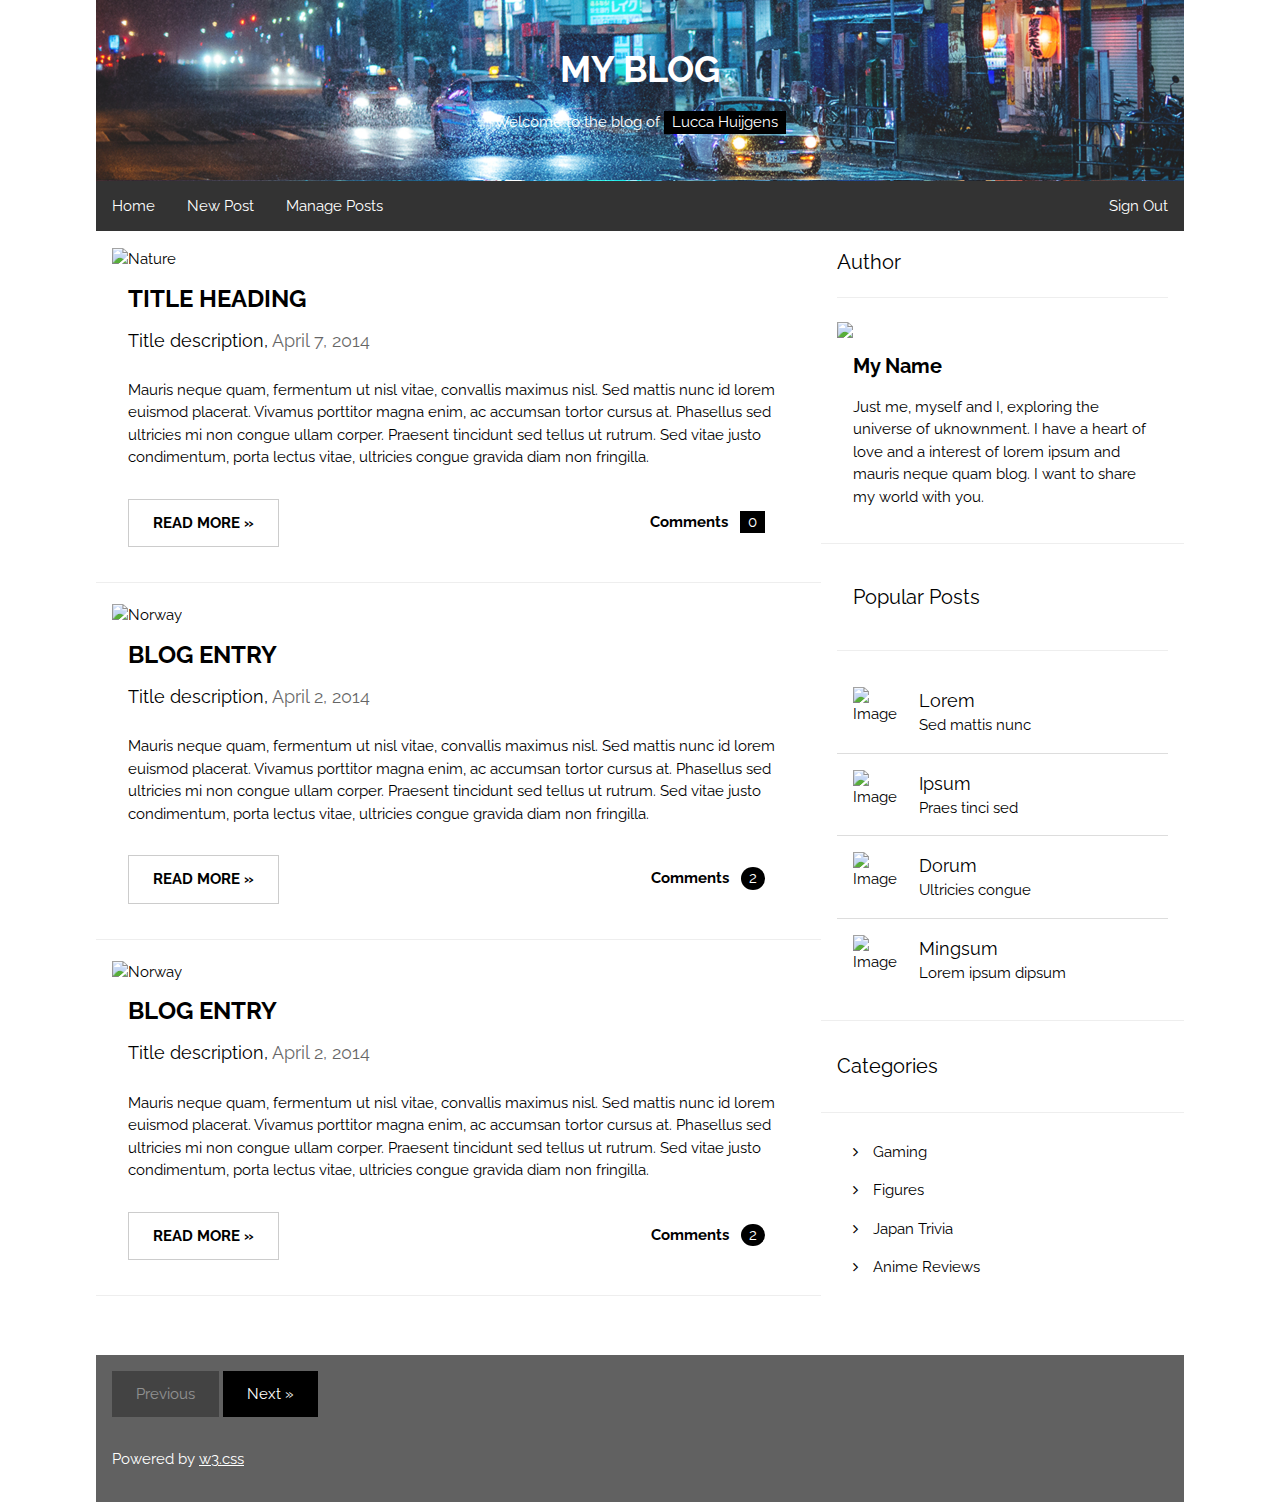
==== WebContent/index.html @ 8789aa91 "Add files via upload" ====
<!DOCTYPE html>
<html>
<title>W3.CSS Template</title>
<meta charset="UTF-8">
<meta name="viewport" content="width=device-width, initial-scale=1">
<link rel="stylesheet" href="https://www.w3schools.com/w3css/4/w3.css">
<link rel="stylesheet" href="https://fonts.googleapis.com/css?family=Raleway">
<link rel="stylesheet" href="https://cdnjs.cloudflare.com/ajax/libs/font-awesome/4.7.0/css/font-awesome.min.css">
<style>
body,h1,h2,h3,h4,h5 {font-family: "Raleway", sans-serif}
#navbar ul {
    list-style-type: none;
    margin: 0;
    padding: 0;
    overflow: hidden;
    background-color: #333;
}

#navbar li {
    float: left;
}

#navbar li a {
    display: block;
    color: white;
    text-align: center;
    padding: 14px 16px;
    text-decoration: none;
}

/* Change the link color to #111 (black) on hover */
#navbar li a:hover {
    background-color: #111;
}

#categorylist ul {
    list-style-type: none;
    margin: 0;
    padding: 0;
}

#categorylist li a {
    display: block;
    color: #000;
    padding: 8px 16px;
    text-decoration: none;
}

#categorylist li a:hover:not(.active) {
    background-color: #555;
    color: white;
}
</style>
<body style=background-image:url(http://www.fullhdwpp.com/wp-content/uploads/City-Bridge_fullhdwpp.com_.jpg);background-repeat:no-repeat;background-attachment:fixed;>

<div class="w3-content" style="max-width:1400px;background-color:white;width:85%;">

<!-- Header -->
<header class="w3-container w3-center w3-padding-32" style=color:white;background-image:url(imgs/banner.png);> 
  <h1><b>MY BLOG</b></h1>
  <p>Welcome to the blog of <span class="w3-tag">Lucca Huijgens</span></p>
</header>

<div id=navbar>
<ul>
  <li><a class="active" href="#home">Home</a></li>
  <li><a href="#news">New Post</a></li>
  <li><a href="#contact">Manage Posts</a></li>
  <li style=float:right;><a href="#about">Sign Out</a></li>
</ul>
</div>

<!-- Grid -->
<div class="w3-row">

<!-- Blog entries -->
<div class="w3-col l8 s12">
  <!-- Blog entry -->
  <div class="w3-margin w3-white">
    <img src="http://w3schools.com/w3images/woods.jpg" alt="Nature" style="width:100%">
    <div class="w3-container">
      <h3><b>TITLE HEADING</b></h3>
      <h5>Title description, <span class="w3-opacity">April 7, 2014</span></h5>
    </div>

    <div class="w3-container">
      <p>Mauris neque quam, fermentum ut nisl vitae, convallis maximus nisl. Sed mattis nunc id lorem euismod placerat. Vivamus porttitor magna enim, ac accumsan tortor cursus at. Phasellus sed ultricies mi non congue ullam corper. Praesent tincidunt sed
        tellus ut rutrum. Sed vitae justo condimentum, porta lectus vitae, ultricies congue gravida diam non fringilla.</p>
      <div class="w3-row">
        <div class="w3-col m8 s12">
          <p><button class="w3-button w3-padding-large w3-white w3-border"><b>READ MORE »</b></button></p>
        </div>
        <div class="w3-col m4 w3-hide-small">
          <p><span class="w3-padding-large w3-right"><b>Comments  </b> <span class="w3-tag">0</span></span></p>
        </div>
      </div>
    </div>
  </div>
  <hr>

  <!-- Blog entry -->
  <div class="w3-margin w3-white">
  <img src="http://w3schools.com/w3images/bridge.jpg" alt="Norway" style="width:100%">
    <div class="w3-container">
      <h3><b>BLOG ENTRY</b></h3>
      <h5>Title description, <span class="w3-opacity">April 2, 2014</span></h5>
    </div>

    <div class="w3-container">
      <p>Mauris neque quam, fermentum ut nisl vitae, convallis maximus nisl. Sed mattis nunc id lorem euismod placerat. Vivamus porttitor magna enim, ac accumsan tortor cursus at. Phasellus sed ultricies mi non congue ullam corper. Praesent tincidunt sed
        tellus ut rutrum. Sed vitae justo condimentum, porta lectus vitae, ultricies congue gravida diam non fringilla.</p>
      <div class="w3-row">
        <div class="w3-col m8 s12">
          <p><button class="w3-button w3-padding-large w3-white w3-border"><b>READ MORE »</b></button></p>
        </div>
        <div class="w3-col m4 w3-hide-small">
          <p><span class="w3-padding-large w3-right"><b>Comments  </b> <span class="w3-badge">2</span></span></p>
        </div>
      </div>
    </div>
  </div>
  <hr>
  
  <!-- Blog entry -->
  <div class="w3-margin w3-white">
  <img src="http://w3schools.com/w3images/bridge.jpg" alt="Norway" style="width:100%">
    <div class="w3-container">
      <h3><b>BLOG ENTRY</b></h3>
      <h5>Title description, <span class="w3-opacity">April 2, 2014</span></h5>
    </div>

    <div class="w3-container">
      <p>Mauris neque quam, fermentum ut nisl vitae, convallis maximus nisl. Sed mattis nunc id lorem euismod placerat. Vivamus porttitor magna enim, ac accumsan tortor cursus at. Phasellus sed ultricies mi non congue ullam corper. Praesent tincidunt sed
        tellus ut rutrum. Sed vitae justo condimentum, porta lectus vitae, ultricies congue gravida diam non fringilla.</p>
      <div class="w3-row">
        <div class="w3-col m8 s12">
          <p><button class="w3-button w3-padding-large w3-white w3-border"><b>READ MORE »</b></button></p>
        </div>
        <div class="w3-col m4 w3-hide-small">
          <p><span class="w3-padding-large w3-right"><b>Comments  </b> <span class="w3-badge">2</span></span></p>
        </div>
      </div>
    </div>
  </div>
  <hr>
<!-- END BLOG ENTRIES -->
</div>

<!-- Introduction menu -->
<div class="w3-col l4">
  <!-- About Card -->
  <div class="w3-margin w3-margin-top">
  <h4>Author</h4>
  <hr>
  <img src="http://w3schools.com/w3images/avatar_g.jpg" style="width:100%">
    <div class="w3-container w3-white">
      <h4><b>My Name</b></h4>
      <p>Just me, myself and I, exploring the universe of uknownment. I have a heart of love and a interest of lorem ipsum and mauris neque quam blog. I want to share my world with you.</p>
    </div>
  </div><hr>
  
  <!-- Posts -->
  <div class="w3-margin">
    <div class="w3-container w3-padding">
      <h4>Popular Posts</h4>
    </div><hr>
    <ul class="w3-ul w3-hoverable w3-white">
      <li class="w3-padding-16">
        <img src="http://w3schools.com/w3images/workshop.jpg" alt="Image" class="w3-left w3-margin-right" style="width:50px">
        <span class="w3-large">Lorem</span><br>
        <span>Sed mattis nunc</span>
      </li>
      <li class="w3-padding-16">
        <img src="http://w3schools.com/w3images/gondol.jpg" alt="Image" class="w3-left w3-margin-right" style="width:50px">
        <span class="w3-large">Ipsum</span><br>
        <span>Praes tinci sed</span>
      </li> 
      <li class="w3-padding-16">
        <img src="http://w3schools.com/w3images/skies.jpg" alt="Image" class="w3-left w3-margin-right" style="width:50px">
        <span class="w3-large">Dorum</span><br>
        <span>Ultricies congue</span>
      </li>   
      <li class="w3-padding-16 w3-hide-medium w3-hide-small">
        <img src="http://w3schools.com/w3images/rock.jpg" alt="Image" class="w3-left w3-margin-right" style="width:50px">
        <span class="w3-large">Mingsum</span><br>
        <span>Lorem ipsum dipsum</span>
      </li>  
    </ul>
  </div>
  <hr> 
 
  <!-- Labels / tags -->
    <div class="w3-container">
      <h4>Categories</h4>
    </div><hr>
    <div id=categorylist class="w3-container w3-white">
    <ul>
  	<li></i><a href="#home"><i class="fa fa-angle-right">&emsp;</i>Gaming</a></li>
 	<li></i><a href="#news"><i class="fa fa-angle-right">&emsp;</i>Figures</a></li>
  	<li></i><a href="#contact"><i class="fa fa-angle-right">&emsp;</i>Japan Trivia</a></li>
  	<li></i><a href="#about"><i class="fa fa-angle-right">&emsp;</i>Anime Reviews</a></li>
	</ul>
    </div>
  
<!-- END Introduction Menu -->
</div>

<!-- END GRID -->
</div><br>

<!-- Footer -->
<footer class="w3-container w3-dark-grey w3-padding-16 w3-margin-top">
  <button class="w3-button w3-black w3-disabled w3-padding-large w3-margin-bottom">Previous</button>
  <button class="w3-button w3-black w3-padding-large w3-margin-bottom">Next »</button>
  <p>Powered by <a href="https://www.w3schools.com/w3css/default.asp" target="_blank">w3.css</a></p>
</footer>
<!-- END w3-content -->
</div>

</body>
</html>
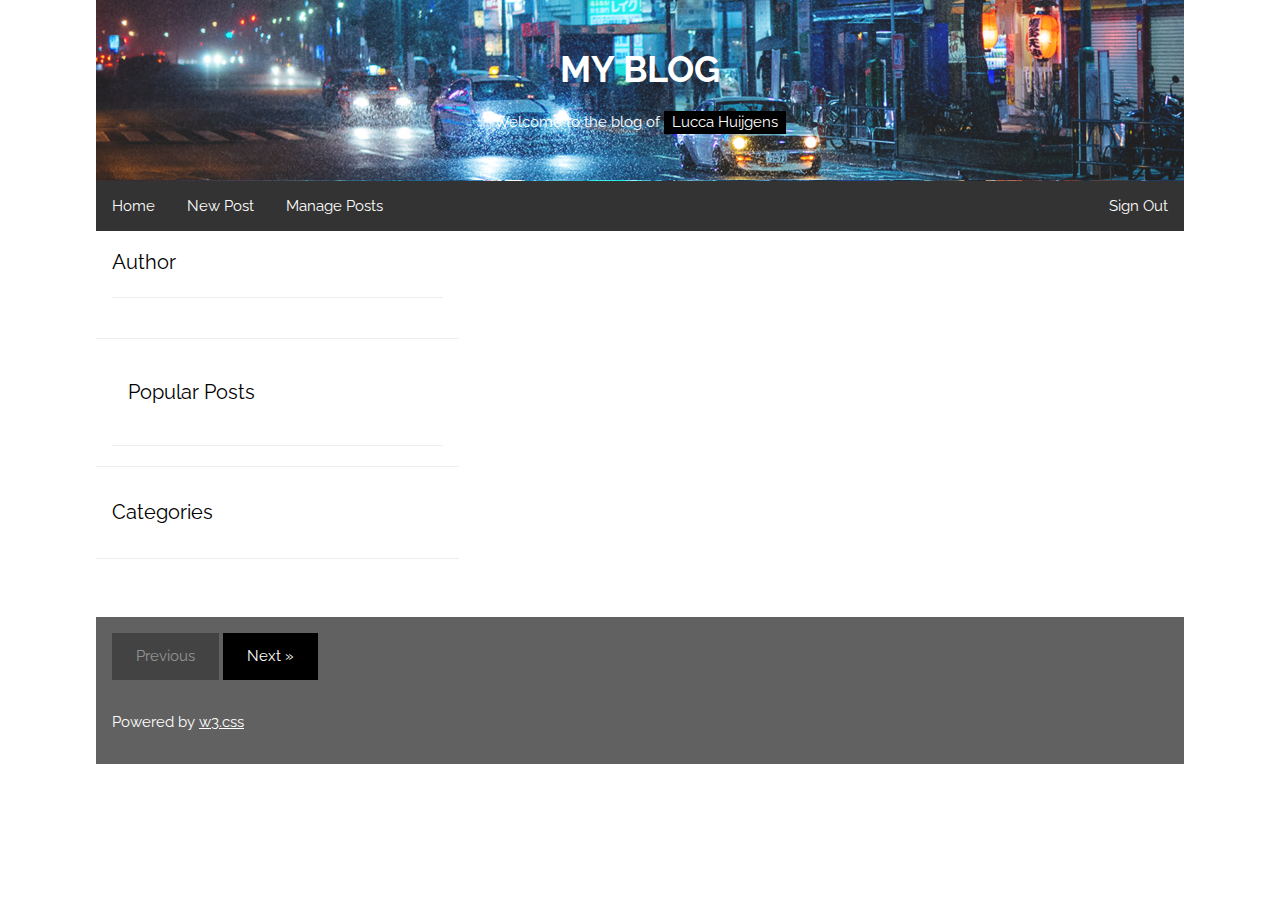
==== commit 341ac92b: "Add files via upload" ====
--- a/WebContent/index.html
+++ b/WebContent/index.html
@@ -6,50 +6,12 @@
 <link rel="stylesheet" href="https://www.w3schools.com/w3css/4/w3.css">
 <link rel="stylesheet" href="https://fonts.googleapis.com/css?family=Raleway">
 <link rel="stylesheet" href="https://cdnjs.cloudflare.com/ajax/libs/font-awesome/4.7.0/css/font-awesome.min.css">
+<link rel="stylesheet" href="styles/general.css">
+<script type="text/javascript" src="/blog/scripts/jquery-3.3.1.min.js"></script>
+<script type="text/javascript" src="/blog/scripts/general.js"></script>
+<script type="text/javascript" src="/blog/scripts/index.js"></script>
 <style>
 body,h1,h2,h3,h4,h5 {font-family: "Raleway", sans-serif}
-#navbar ul {
-    list-style-type: none;
-    margin: 0;
-    padding: 0;
-    overflow: hidden;
-    background-color: #333;
-}
-
-#navbar li {
-    float: left;
-}
-
-#navbar li a {
-    display: block;
-    color: white;
-    text-align: center;
-    padding: 14px 16px;
-    text-decoration: none;
-}
-
-/* Change the link color to #111 (black) on hover */
-#navbar li a:hover {
-    background-color: #111;
-}
-
-#categorylist ul {
-    list-style-type: none;
-    margin: 0;
-    padding: 0;
-}
-
-#categorylist li a {
-    display: block;
-    color: #000;
-    padding: 8px 16px;
-    text-decoration: none;
-}
-
-#categorylist li a:hover:not(.active) {
-    background-color: #555;
-    color: white;
-}
 </style>
 <body style=background-image:url(http://www.fullhdwpp.com/wp-content/uploads/City-Bridge_fullhdwpp.com_.jpg);background-repeat:no-repeat;background-attachment:fixed;>
 
@@ -74,117 +36,28 @@
 <div class="w3-row">
 
 <!-- Blog entries -->
-<div class="w3-col l8 s12">
-  <!-- Blog entry -->
-  <div class="w3-margin w3-white">
-    <img src="http://w3schools.com/w3images/woods.jpg" alt="Nature" style="width:100%">
-    <div class="w3-container">
-      <h3><b>TITLE HEADING</b></h3>
-      <h5>Title description, <span class="w3-opacity">April 7, 2014</span></h5>
-    </div>
+<div id=blogs class="w3-col l8 s12">
 
-    <div class="w3-container">
-      <p>Mauris neque quam, fermentum ut nisl vitae, convallis maximus nisl. Sed mattis nunc id lorem euismod placerat. Vivamus porttitor magna enim, ac accumsan tortor cursus at. Phasellus sed ultricies mi non congue ullam corper. Praesent tincidunt sed
-        tellus ut rutrum. Sed vitae justo condimentum, porta lectus vitae, ultricies congue gravida diam non fringilla.</p>
-      <div class="w3-row">
-        <div class="w3-col m8 s12">
-          <p><button class="w3-button w3-padding-large w3-white w3-border"><b>READ MORE »</b></button></p>
-        </div>
-        <div class="w3-col m4 w3-hide-small">
-          <p><span class="w3-padding-large w3-right"><b>Comments  </b> <span class="w3-tag">0</span></span></p>
-        </div>
-      </div>
-    </div>
-  </div>
-  <hr>
-
-  <!-- Blog entry -->
-  <div class="w3-margin w3-white">
-  <img src="http://w3schools.com/w3images/bridge.jpg" alt="Norway" style="width:100%">
-    <div class="w3-container">
-      <h3><b>BLOG ENTRY</b></h3>
-      <h5>Title description, <span class="w3-opacity">April 2, 2014</span></h5>
-    </div>
-
-    <div class="w3-container">
-      <p>Mauris neque quam, fermentum ut nisl vitae, convallis maximus nisl. Sed mattis nunc id lorem euismod placerat. Vivamus porttitor magna enim, ac accumsan tortor cursus at. Phasellus sed ultricies mi non congue ullam corper. Praesent tincidunt sed
-        tellus ut rutrum. Sed vitae justo condimentum, porta lectus vitae, ultricies congue gravida diam non fringilla.</p>
-      <div class="w3-row">
-        <div class="w3-col m8 s12">
-          <p><button class="w3-button w3-padding-large w3-white w3-border"><b>READ MORE »</b></button></p>
-        </div>
-        <div class="w3-col m4 w3-hide-small">
-          <p><span class="w3-padding-large w3-right"><b>Comments  </b> <span class="w3-badge">2</span></span></p>
-        </div>
-      </div>
-    </div>
-  </div>
-  <hr>
-  
-  <!-- Blog entry -->
-  <div class="w3-margin w3-white">
-  <img src="http://w3schools.com/w3images/bridge.jpg" alt="Norway" style="width:100%">
-    <div class="w3-container">
-      <h3><b>BLOG ENTRY</b></h3>
-      <h5>Title description, <span class="w3-opacity">April 2, 2014</span></h5>
-    </div>
-
-    <div class="w3-container">
-      <p>Mauris neque quam, fermentum ut nisl vitae, convallis maximus nisl. Sed mattis nunc id lorem euismod placerat. Vivamus porttitor magna enim, ac accumsan tortor cursus at. Phasellus sed ultricies mi non congue ullam corper. Praesent tincidunt sed
-        tellus ut rutrum. Sed vitae justo condimentum, porta lectus vitae, ultricies congue gravida diam non fringilla.</p>
-      <div class="w3-row">
-        <div class="w3-col m8 s12">
-          <p><button class="w3-button w3-padding-large w3-white w3-border"><b>READ MORE »</b></button></p>
-        </div>
-        <div class="w3-col m4 w3-hide-small">
-          <p><span class="w3-padding-large w3-right"><b>Comments  </b> <span class="w3-badge">2</span></span></p>
-        </div>
-      </div>
-    </div>
-  </div>
-  <hr>
 <!-- END BLOG ENTRIES -->
 </div>
 
 <!-- Introduction menu -->
 <div class="w3-col l4">
   <!-- About Card -->
-  <div class="w3-margin w3-margin-top">
+   <div class="w3-margin w3-margin-top">
   <h4>Author</h4>
   <hr>
-  <img src="http://w3schools.com/w3images/avatar_g.jpg" style="width:100%">
-    <div class="w3-container w3-white">
-      <h4><b>My Name</b></h4>
-      <p>Just me, myself and I, exploring the universe of uknownment. I have a heart of love and a interest of lorem ipsum and mauris neque quam blog. I want to share my world with you.</p>
+  <div id=masterauthorimage></div>
+    <div id=masterauthor class="w3-container w3-white">
     </div>
   </div><hr>
   
   <!-- Posts -->
-  <div class="w3-margin">
+ <div class="w3-margin">
     <div class="w3-container w3-padding">
       <h4>Popular Posts</h4>
     </div><hr>
-    <ul class="w3-ul w3-hoverable w3-white">
-      <li class="w3-padding-16">
-        <img src="http://w3schools.com/w3images/workshop.jpg" alt="Image" class="w3-left w3-margin-right" style="width:50px">
-        <span class="w3-large">Lorem</span><br>
-        <span>Sed mattis nunc</span>
-      </li>
-      <li class="w3-padding-16">
-        <img src="http://w3schools.com/w3images/gondol.jpg" alt="Image" class="w3-left w3-margin-right" style="width:50px">
-        <span class="w3-large">Ipsum</span><br>
-        <span>Praes tinci sed</span>
-      </li> 
-      <li class="w3-padding-16">
-        <img src="http://w3schools.com/w3images/skies.jpg" alt="Image" class="w3-left w3-margin-right" style="width:50px">
-        <span class="w3-large">Dorum</span><br>
-        <span>Ultricies congue</span>
-      </li>   
-      <li class="w3-padding-16 w3-hide-medium w3-hide-small">
-        <img src="http://w3schools.com/w3images/rock.jpg" alt="Image" class="w3-left w3-margin-right" style="width:50px">
-        <span class="w3-large">Mingsum</span><br>
-        <span>Lorem ipsum dipsum</span>
-      </li>  
+    <ul id=latestposts class="w3-ul w3-hoverable w3-white">
     </ul>
   </div>
   <hr> 
@@ -194,12 +67,8 @@
       <h4>Categories</h4>
     </div><hr>
     <div id=categorylist class="w3-container w3-white">
-    <ul>
-  	<li></i><a href="#home"><i class="fa fa-angle-right">&emsp;</i>Gaming</a></li>
- 	<li></i><a href="#news"><i class="fa fa-angle-right">&emsp;</i>Figures</a></li>
-  	<li></i><a href="#contact"><i class="fa fa-angle-right">&emsp;</i>Japan Trivia</a></li>
-  	<li></i><a href="#about"><i class="fa fa-angle-right">&emsp;</i>Anime Reviews</a></li>
-	</ul>
+    <ul id=categorylinklist>
+    </ul>
     </div>
   
 <!-- END Introduction Menu -->
@@ -218,4 +87,10 @@
 </div>
 
 </body>
+<script>
+loadPosts();
+loadCategories();
+loadMaster();
+loadLatest();
+</script>
 </html>
--- a/WebContent/styles/general.css
+++ b/WebContent/styles/general.css
@@ -0,0 +1,49 @@
+body,h1,h2,h3,h4,h5 {font-family: "Raleway", sans-serif}
+
+#navbar ul {
+    list-style-type: none;
+    margin: 0;
+    padding: 0;
+    overflow: hidden;
+    background-color: #333;
+}
+
+#navbar li {
+    float: left;
+}
+
+#navbar li a {
+    display: block;
+    color: white;
+    text-align: center;
+    padding: 14px 16px;
+    text-decoration: none;
+}
+
+/* Change the link color to #111 (black) on hover */
+#navbar li a:hover {
+    background-color: #111;
+}
+
+#categorylist ul {
+    list-style-type: none;
+    margin: 0;
+    padding: 0;
+}
+
+#categorylist li a {
+    display: block;
+    color: #000;
+    padding: 8px 16px;
+    text-decoration: none;
+}
+
+#categorylist li a:hover:not(.active) {
+    background-color: #555;
+    color: white;
+}
+
+#latestposts li:hover{
+	background-color:lightgrey;
+	cursor:pointer;
+}